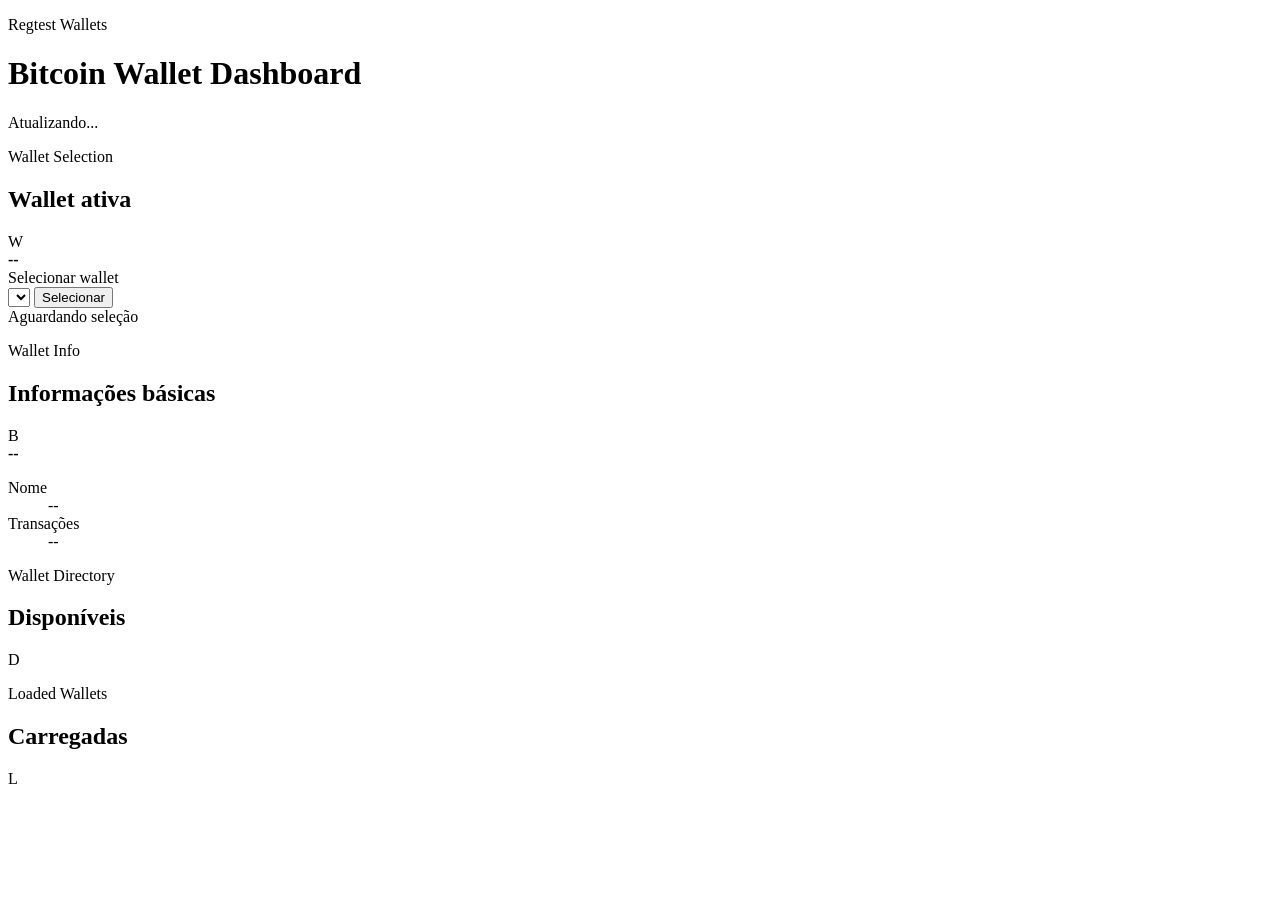
==== cmd/atividade3/static/index.html @ c2ff22d5 "feat: create wallet select frontend" ====
<!doctype html>
<html lang="pt-BR">
  <head>
    <meta charset="utf-8" />
    <meta name="viewport" content="width=device-width, initial-scale=1" />
    <title>Bitcoin Wallet Dashboard</title>
    <link rel="stylesheet" href="/styles.css" />
  </head>
  <body>
    <main class="dashboard">
      <header class="topbar">
        <div>
          <p class="eyebrow">Regtest Wallets</p>
          <h1>Bitcoin Wallet Dashboard</h1>
        </div>
        <div class="status-pill" id="refresh-status">Atualizando...</div>
      </header>

      <section class="metrics-grid" aria-label="Resumo de wallets">
        <article class="metric-card">
          <div class="card-header">
            <div>
              <p class="eyebrow">Wallet Selection</p>
              <h2>Wallet ativa</h2>
            </div>
            <span class="card-icon" aria-hidden="true">W</span>
          </div>

          <strong class="primary-value compact" id="selected-wallet">--</strong>

          <form class="wallet-form" id="wallet-form">
            <label for="wallet-select">Selecionar wallet</label>
            <div class="form-row">
              <select id="wallet-select" name="wallet"></select>
              <button type="submit">Selecionar</button>
            </div>
          </form>

          <div class="wallet-state" id="wallet-state">Aguardando seleção</div>
        </article>

        <article class="metric-card">
          <div class="card-header">
            <div>
              <p class="eyebrow">Wallet Info</p>
              <h2>Informações básicas</h2>
            </div>
            <span class="card-icon balance" aria-hidden="true">B</span>
          </div>

          <strong class="primary-value" id="wallet-balance">--</strong>

          <dl class="detail-list">
            <div>
              <dt>Nome</dt>
              <dd id="wallet-name">--</dd>
            </div>
            <div>
              <dt>Transações</dt>
              <dd id="wallet-txcount">--</dd>
            </div>
          </dl>
        </article>
      </section>

      <section class="wallets-grid" aria-label="Wallets disponíveis e carregadas">
        <article class="metric-card">
          <div class="card-header">
            <div>
              <p class="eyebrow">Wallet Directory</p>
              <h2>Disponíveis</h2>
            </div>
            <span class="card-icon directory" aria-hidden="true">D</span>
          </div>
          <ol class="wallet-list" id="available-wallets"></ol>
        </article>

        <article class="metric-card">
          <div class="card-header">
            <div>
              <p class="eyebrow">Loaded Wallets</p>
              <h2>Carregadas</h2>
            </div>
            <span class="card-icon loaded" aria-hidden="true">L</span>
          </div>
          <ol class="wallet-list" id="loaded-wallets"></ol>
        </article>
      </section>
    </main>

    <script src="/app.js"></script>
  </body>
</html>
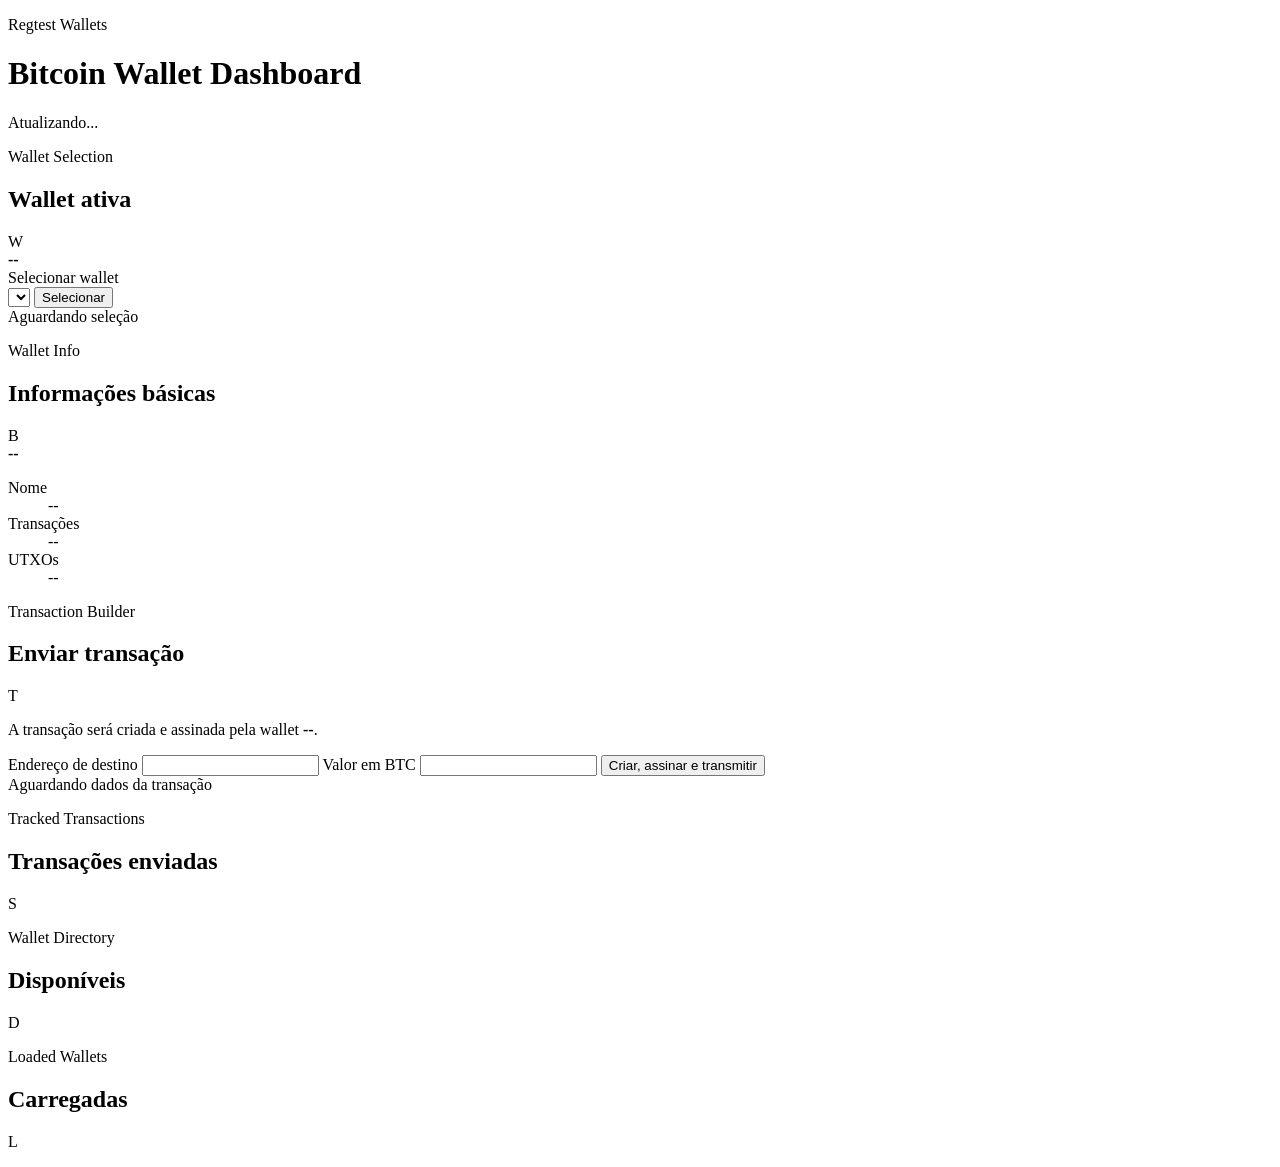
==== commit fc03a606: "feat: create sender transaction frontend" ====
--- a/cmd/atividade3/static/index.html
+++ b/cmd/atividade3/static/index.html
@@ -59,7 +59,59 @@
               <dt>Transações</dt>
               <dd id="wallet-txcount">--</dd>
             </div>
+            <div>
+              <dt>UTXOs</dt>
+              <dd id="wallet-utxos">--</dd>
+            </div>
           </dl>
+        </article>
+      </section>
+
+      <section class="action-grid" aria-label="Envio e acompanhamento de transações">
+        <article class="metric-card">
+          <div class="card-header">
+            <div>
+              <p class="eyebrow">Transaction Builder</p>
+              <h2>Enviar transação</h2>
+            </div>
+            <span class="card-icon send" aria-hidden="true">T</span>
+          </div>
+
+          <p class="context-line">
+            A transação será criada e assinada pela wallet
+            <strong id="send-wallet-context">--</strong>.
+          </p>
+
+          <form class="send-form" id="send-form">
+            <label for="send-address">Endereço de destino</label>
+            <input id="send-address" name="address" autocomplete="off" required />
+
+            <label for="send-amount">Valor em BTC</label>
+            <input
+              id="send-amount"
+              name="amount"
+              inputmode="decimal"
+              min="0.00000001"
+              step="0.00000001"
+              type="number"
+              required
+            />
+
+            <button type="submit">Criar, assinar e transmitir</button>
+          </form>
+
+          <div class="wallet-state" id="send-state">Aguardando dados da transação</div>
+        </article>
+
+        <article class="metric-card transaction-card">
+          <div class="card-header">
+            <div>
+              <p class="eyebrow">Tracked Transactions</p>
+              <h2>Transações enviadas</h2>
+            </div>
+            <span class="card-icon loaded" aria-hidden="true">S</span>
+          </div>
+          <ol class="transaction-list" id="transaction-list"></ol>
         </article>
       </section>
 
